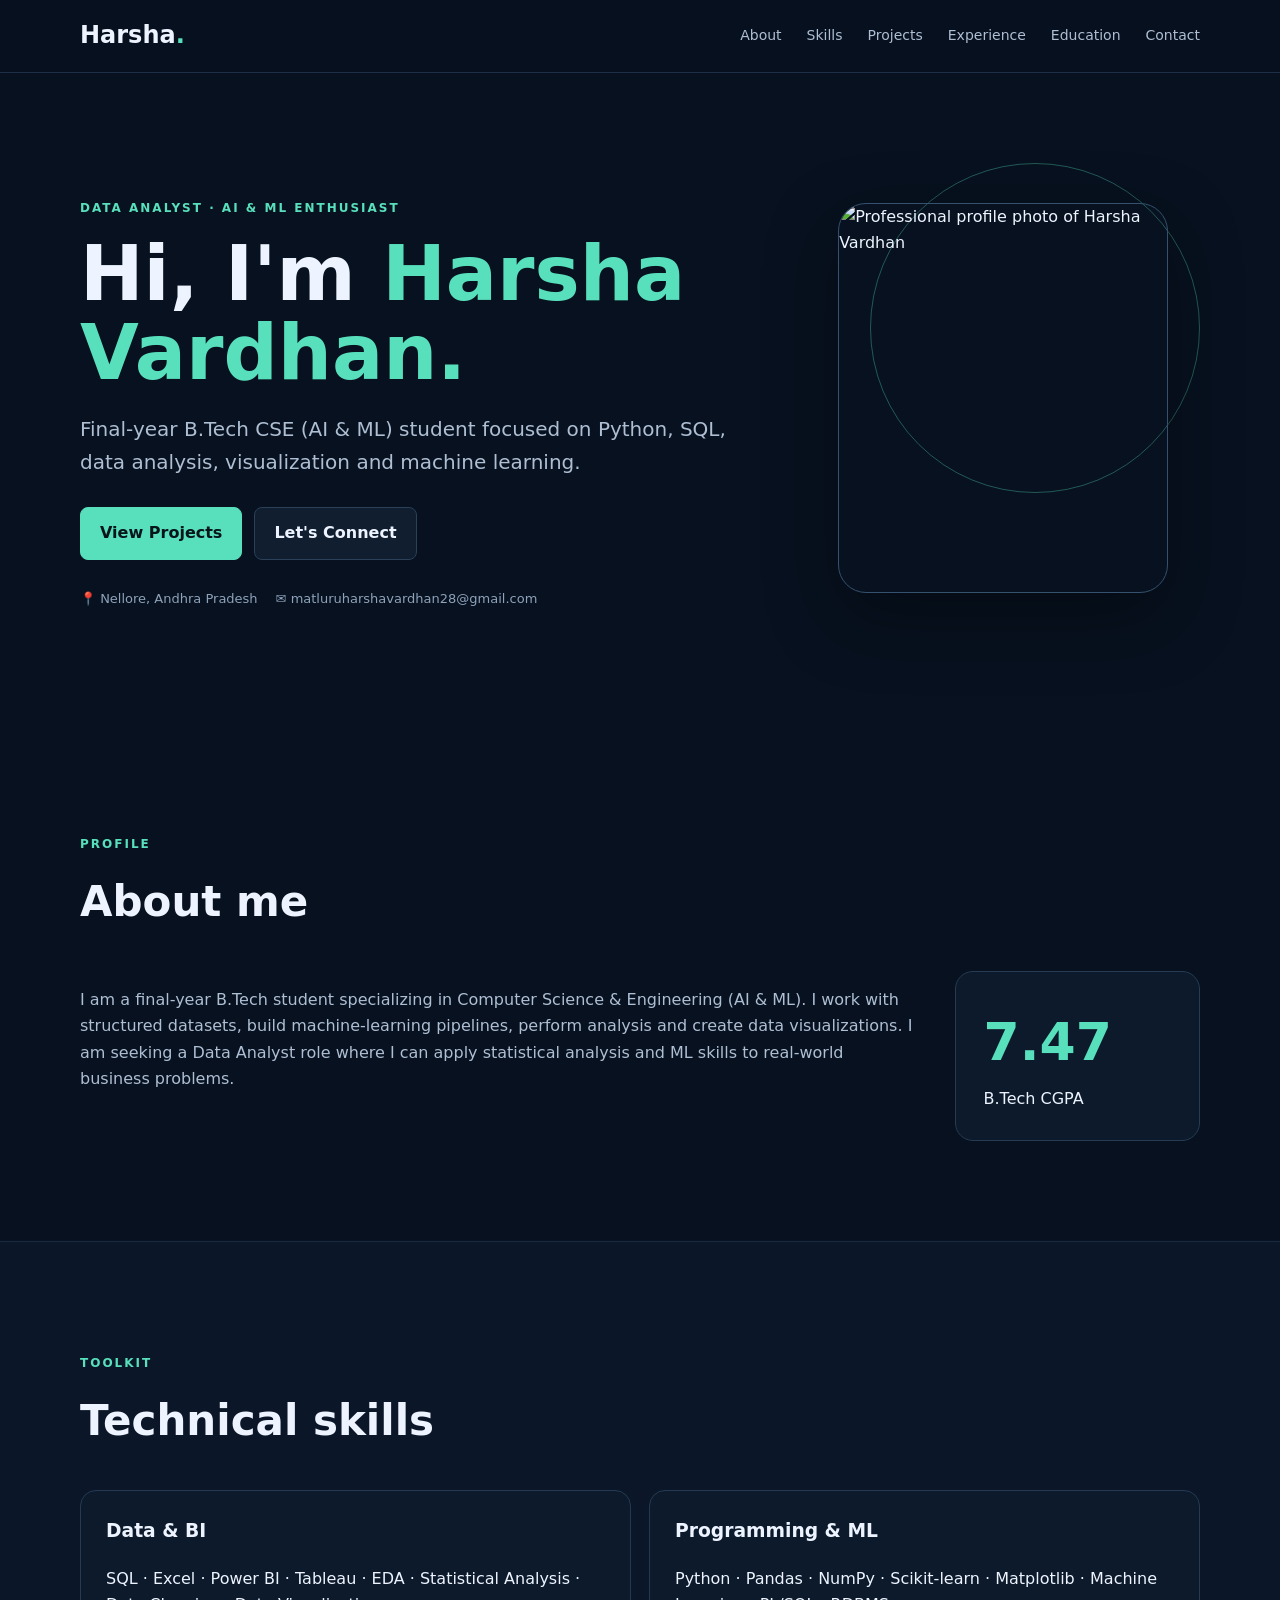
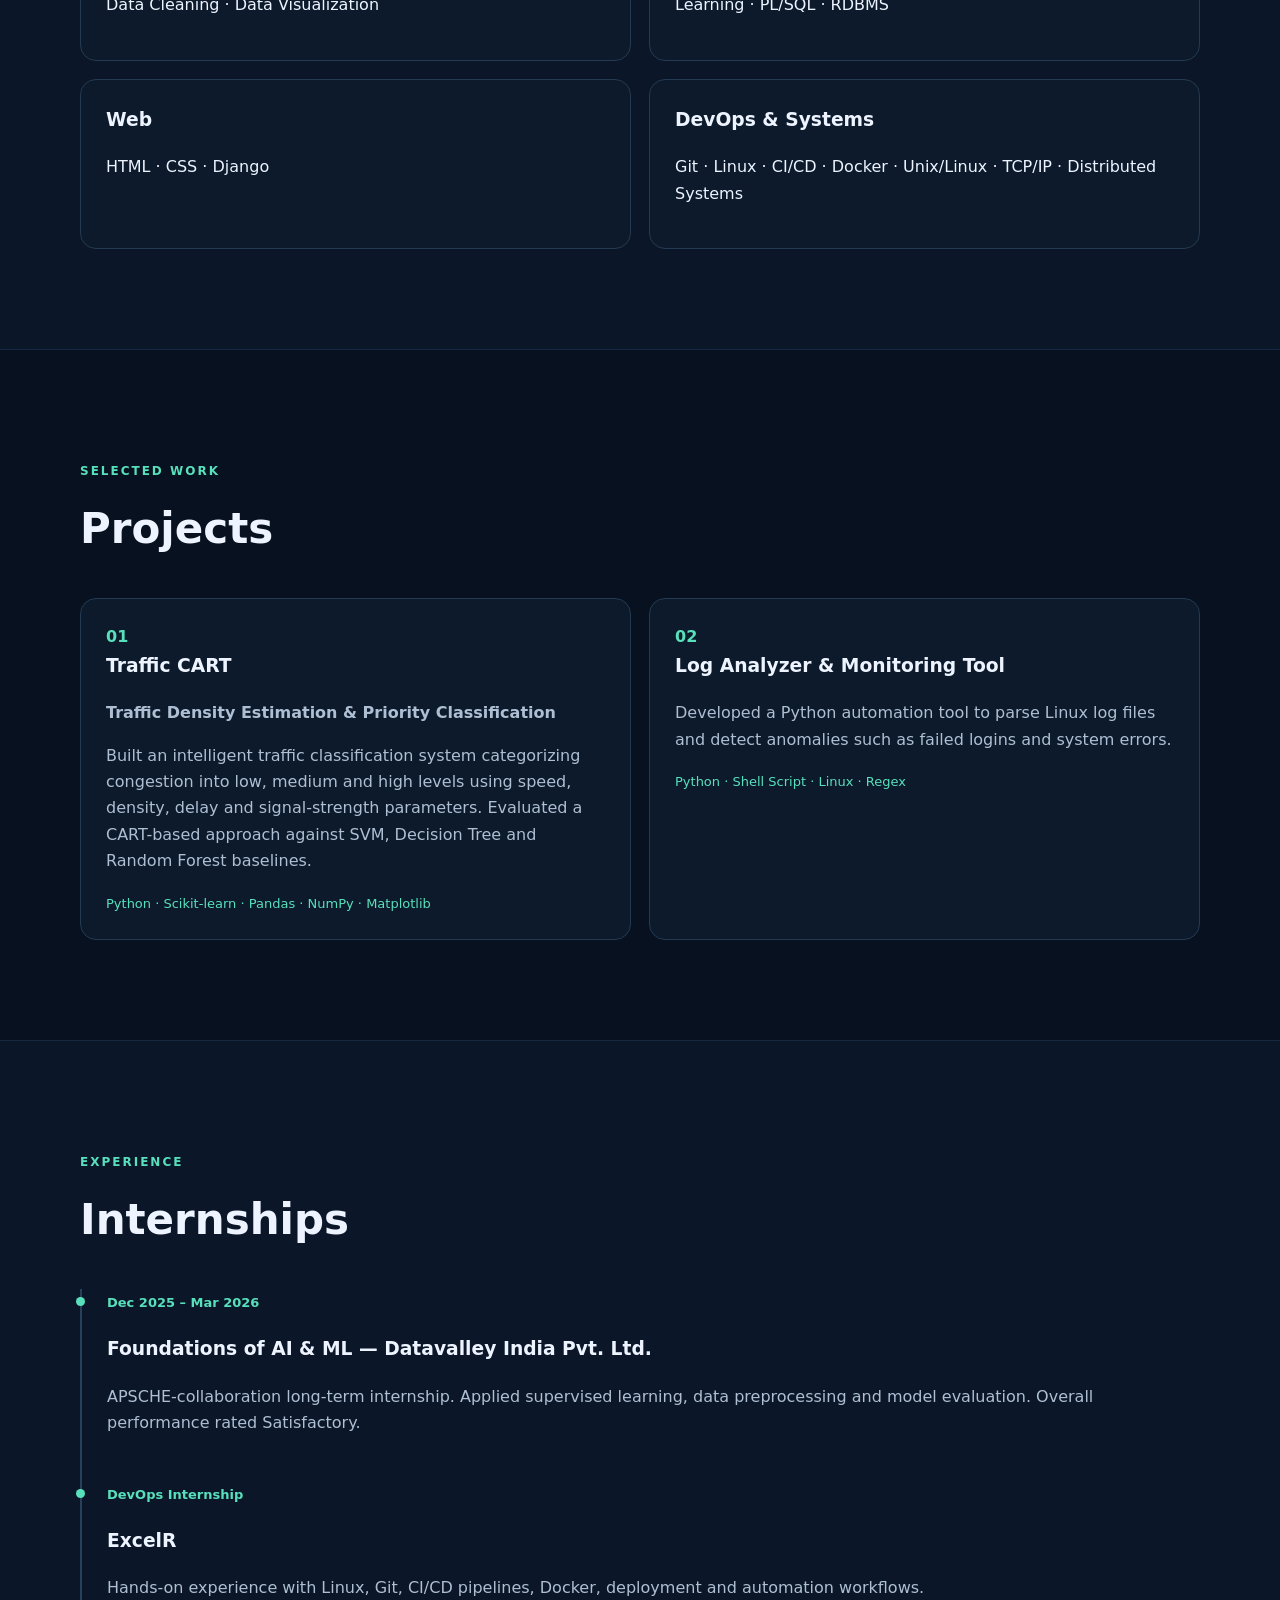
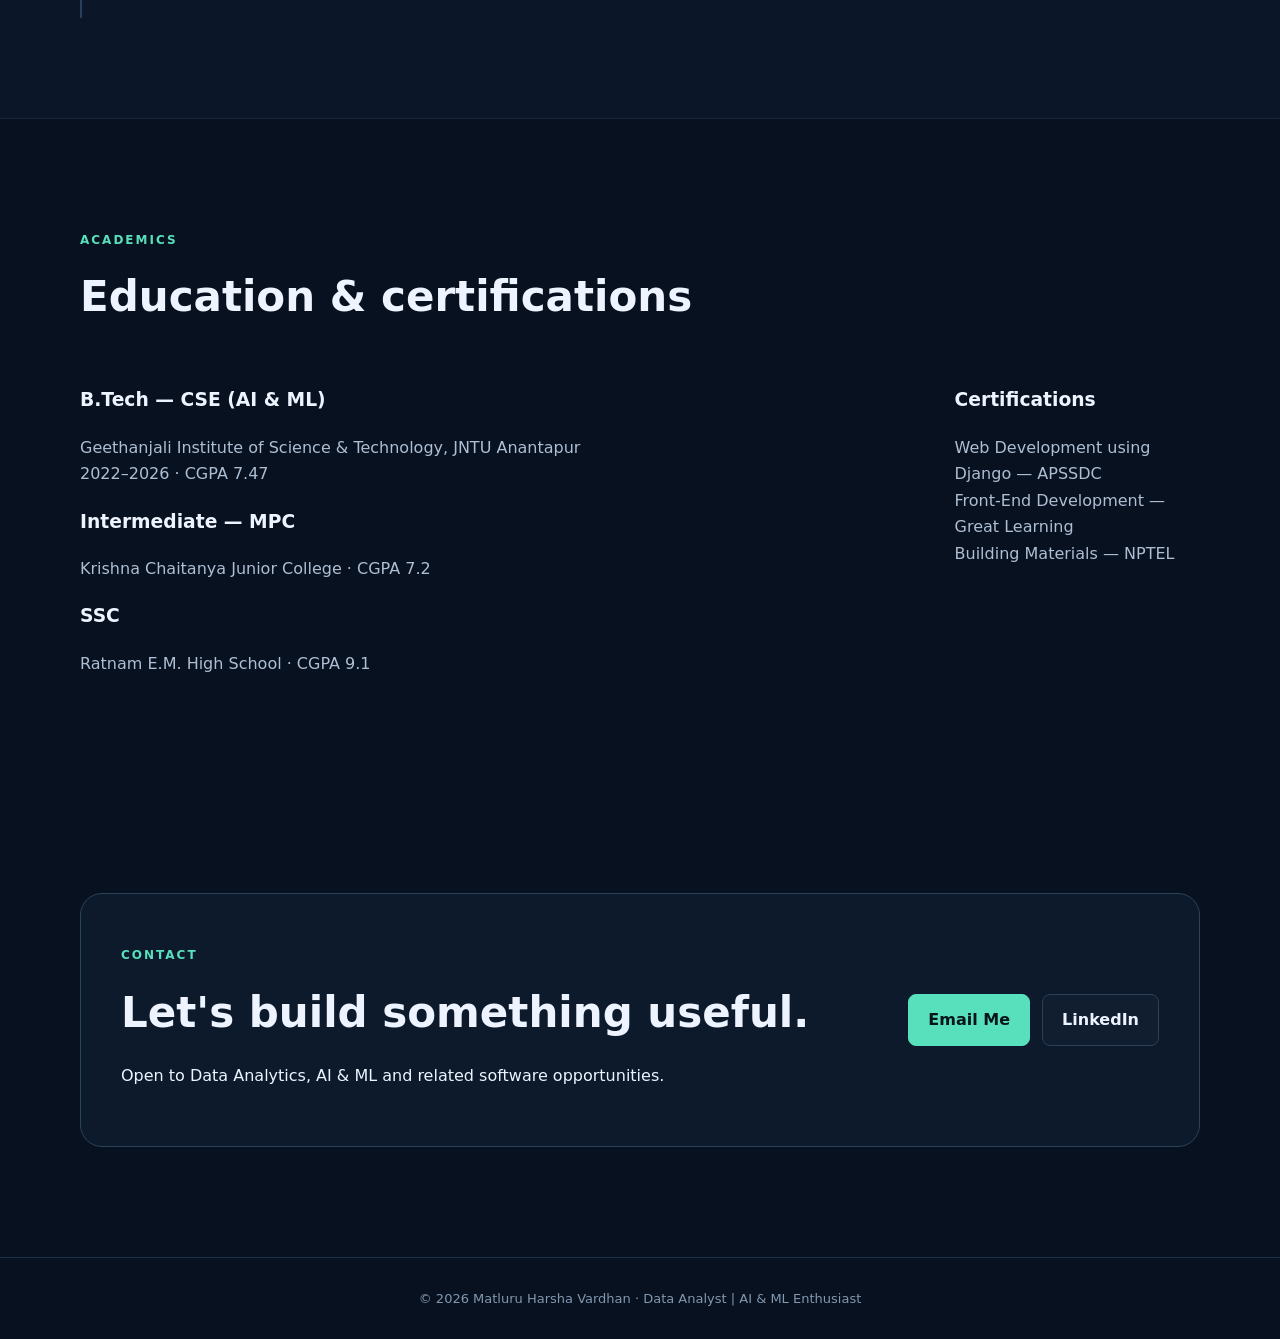
==== index.html @ 2df03ac8 "Add files via upload" ====
<!doctype html>
<html lang="en">
<head>
  <meta charset="utf-8">
  <meta name="viewport" content="width=device-width, initial-scale=1">
  <meta name="description" content="Portfolio of Matluru Harsha Vardhan — Data Analyst and AI & ML Enthusiast.">
  <title>Harsha Vardhan | Data Analyst</title>
  <link rel="stylesheet" href="styles.css">
</head>
<body>
<header class="site-header">
  <nav class="nav container">
    <a class="brand" href="#home">Harsha<span>.</span></a>
    <button class="menu" aria-label="Open menu">☰</button>
    <div class="nav-links">
      <a href="#about">About</a><a href="#skills">Skills</a><a href="#projects">Projects</a>
      <a href="#experience">Experience</a><a href="#education">Education</a><a href="#contact">Contact</a>
    </div>
  </nav>
</header>

<main>
<section id="home" class="hero container">
  <div class="hero-copy">
    <p class="eyebrow">DATA ANALYST · AI & ML ENTHUSIAST</p>
    <h1>Hi, I'm <strong>Harsha Vardhan.</strong></h1>
    <p class="lead">Final-year B.Tech CSE (AI & ML) student focused on Python, SQL, data analysis, visualization and machine learning.</p>
    <div class="actions">
      <a class="btn primary" href="#projects">View Projects</a>
      <a class="btn secondary" href="mailto:matluruharshavardhan28@gmail.com">Let's Connect</a>
    </div>
    <div class="quick">
      <span>📍 Nellore, Andhra Pradesh</span><span>✉ matluruharshavardhan28@gmail.com</span>
    </div>
  </div>
  <div class="photo-wrap">
    <div class="photo-ring"></div>
    <img src="assets/harsha-profile.png" alt="Professional profile photo of Harsha Vardhan">
  </div>
</section>

<section id="about" class="section container">
  <p class="eyebrow">PROFILE</p><h2>About me</h2>
  <div class="about-grid">
    <p>I am a final-year B.Tech student specializing in Computer Science & Engineering (AI & ML). I work with structured datasets, build machine-learning pipelines, perform analysis and create data visualizations. I am seeking a Data Analyst role where I can apply statistical analysis and ML skills to real-world business problems.</p>
    <div class="stat"><b>7.47</b><span>B.Tech CGPA</span></div>
  </div>
</section>

<section id="skills" class="section alt">
<div class="container"><p class="eyebrow">TOOLKIT</p><h2>Technical skills</h2>
<div class="skill-grid">
  <div><h3>Data & BI</h3><p>SQL · Excel · Power BI · Tableau · EDA · Statistical Analysis · Data Cleaning · Data Visualization</p></div>
  <div><h3>Programming & ML</h3><p>Python · Pandas · NumPy · Scikit-learn · Matplotlib · Machine Learning · PL/SQL · RDBMS</p></div>
  <div><h3>Web</h3><p>HTML · CSS · Django</p></div>
  <div><h3>DevOps & Systems</h3><p>Git · Linux · CI/CD · Docker · Unix/Linux · TCP/IP · Distributed Systems</p></div>
</div></div>
</section>

<section id="projects" class="section container"><p class="eyebrow">SELECTED WORK</p><h2>Projects</h2>
<div class="cards">
  <article class="card"><span class="number">01</span><h3>Traffic CART</h3><p><b>Traffic Density Estimation & Priority Classification</b></p><p>Built an intelligent traffic classification system categorizing congestion into low, medium and high levels using speed, density, delay and signal-strength parameters. Evaluated a CART-based approach against SVM, Decision Tree and Random Forest baselines.</p><div class="tags">Python · Scikit-learn · Pandas · NumPy · Matplotlib</div></article>
  <article class="card"><span class="number">02</span><h3>Log Analyzer & Monitoring Tool</h3><p>Developed a Python automation tool to parse Linux log files and detect anomalies such as failed logins and system errors.</p><div class="tags">Python · Shell Script · Linux · Regex</div></article>
</div></section>

<section id="experience" class="section alt"><div class="container"><p class="eyebrow">EXPERIENCE</p><h2>Internships</h2>
<div class="timeline">
  <article><span>Dec 2025 – Mar 2026</span><h3>Foundations of AI & ML — Datavalley India Pvt. Ltd.</h3><p>APSCHЕ-collaboration long-term internship. Applied supervised learning, data preprocessing and model evaluation. Overall performance rated Satisfactory.</p></article>
  <article><span>DevOps Internship</span><h3>ExcelR</h3><p>Hands-on experience with Linux, Git, CI/CD pipelines, Docker, deployment and automation workflows.</p></article>
</div></div></section>

<section id="education" class="section container"><p class="eyebrow">ACADEMICS</p><h2>Education & certifications</h2>
<div class="education-grid">
<div><h3>B.Tech — CSE (AI & ML)</h3><p>Geethanjali Institute of Science & Technology, JNTU Anantapur<br>2022–2026 · CGPA 7.47</p><h3>Intermediate — MPC</h3><p>Krishna Chaitanya Junior College · CGPA 7.2</p><h3>SSC</h3><p>Ratnam E.M. High School · CGPA 9.1</p></div>
<div><h3>Certifications</h3><p>Web Development using Django — APSSDC<br>Front-End Development — Great Learning<br>Building Materials — NPTEL</p></div>
</div></section>

<section id="contact" class="contact section"><div class="container contact-box">
<div><p class="eyebrow">CONTACT</p><h2>Let's build something useful.</h2><p>Open to Data Analytics, AI & ML and related software opportunities.</p></div>
<div class="actions"><a class="btn primary" href="mailto:matluruharshavardhan28@gmail.com">Email Me</a><a class="btn secondary" target="_blank" href="https://linkedin.com/in/harsha-vardhan-matluru">LinkedIn</a></div>
</div></section>
</main>
<footer>© 2026 Matluru Harsha Vardhan · Data Analyst | AI & ML Enthusiast</footer>
<script src="script.js"></script>
</body>
</html>
---- styles.css ----
*{box-sizing:border-box}html{scroll-behavior:smooth}body{margin:0;background:#07111f;color:#edf4ff;font-family:Inter,system-ui,-apple-system,Segoe UI,sans-serif;line-height:1.65}a{color:inherit;text-decoration:none}.container{width:min(1120px,92%);margin:auto}.site-header{position:sticky;top:0;z-index:20;background:rgba(7,17,31,.88);backdrop-filter:blur(14px);border-bottom:1px solid #1d3048}.nav{height:72px;display:flex;align-items:center;justify-content:space-between}.brand{font-size:24px;font-weight:800}.brand span,.eyebrow,.tags{color:#58e0bc}.nav-links{display:flex;gap:25px;color:#aebed3;font-size:14px}.nav-links a:hover{color:#58e0bc}.menu{display:none;background:none;border:0;color:white;font-size:25px}.hero{min-height:650px;display:grid;grid-template-columns:1.25fr .75fr;gap:70px;align-items:center}.eyebrow{font-size:12px;letter-spacing:2px;font-weight:800}.hero h1{font-size:clamp(44px,7vw,76px);line-height:1.05;margin:15px 0}.hero h1 strong{color:#58e0bc}.lead{font-size:20px;color:#aebed3;max-width:700px}.actions{display:flex;gap:12px;flex-wrap:wrap;margin:28px 0}.btn{display:inline-block;padding:12px 19px;border-radius:8px;font-weight:750;border:1px solid #2b4059}.primary{background:#58e0bc;color:#06141b;border-color:#58e0bc}.secondary{background:#101e30}.quick{display:flex;gap:18px;flex-wrap:wrap;color:#8ea2ba;font-size:13px}.photo-wrap{position:relative;display:flex;justify-content:center}.photo-wrap img{width:330px;height:390px;object-fit:cover;object-position:center top;border-radius:28px;border:1px solid #35516d;position:relative;z-index:2;box-shadow:0 25px 70px rgba(0,0,0,.35)}.photo-ring{position:absolute;width:330px;height:330px;border:1px solid #58e0bc;border-radius:50%;right:0;top:-40px;opacity:.35}.section{padding:100px 0}.section h2{font-size:42px;margin:8px 0 35px}.alt{background:#0b1728;border-top:1px solid #172941;border-bottom:1px solid #172941}.about-grid,.education-grid{display:grid;grid-template-columns:1.7fr .5fr;gap:40px}.about-grid p,.education-grid p,.card p,.timeline p{color:#aebed3}.stat{border:1px solid #263c55;border-radius:18px;padding:28px;display:flex;flex-direction:column;justify-content:center;background:#0c1a2b}.stat b{font-size:52px;color:#58e0bc}.skill-grid,.cards{display:grid;grid-template-columns:repeat(2,1fr);gap:18px}.skill-grid>div,.card{background:#0c1a2b;border:1px solid #243a53;border-radius:16px;padding:25px}.skill-grid h3,.card h3{margin-top:0}.number{color:#58e0bc;font-weight:800}.tags{font-size:13px;margin-top:18px}.timeline{display:grid;gap:28px;border-left:2px solid #28415b;padding-left:25px}.timeline article{position:relative}.timeline article:before{content:"";position:absolute;width:9px;height:9px;border-radius:50%;background:#58e0bc;left:-31px;top:8px}.timeline span{color:#58e0bc;font-size:13px;font-weight:700}.contact{padding-bottom:110px}.contact-box{border:1px solid #2a435d;border-radius:22px;padding:40px;display:flex;align-items:center;justify-content:space-between;gap:30px;background:#0c1a2b}.contact-box h2{margin-bottom:10px}footer{text-align:center;padding:30px;color:#8297b0;border-top:1px solid #1d3048;font-size:13px}@media(max-width:800px){.nav-links{display:none}.menu{display:block}.hero{grid-template-columns:1fr;padding:75px 0}.photo-wrap{order:-1}.photo-wrap img{width:250px;height:300px}.photo-ring{width:250px;height:250px}.skill-grid,.cards,.about-grid,.education-grid{grid-template-columns:1fr}.contact-box{display:block}.section{padding:70px 0}}
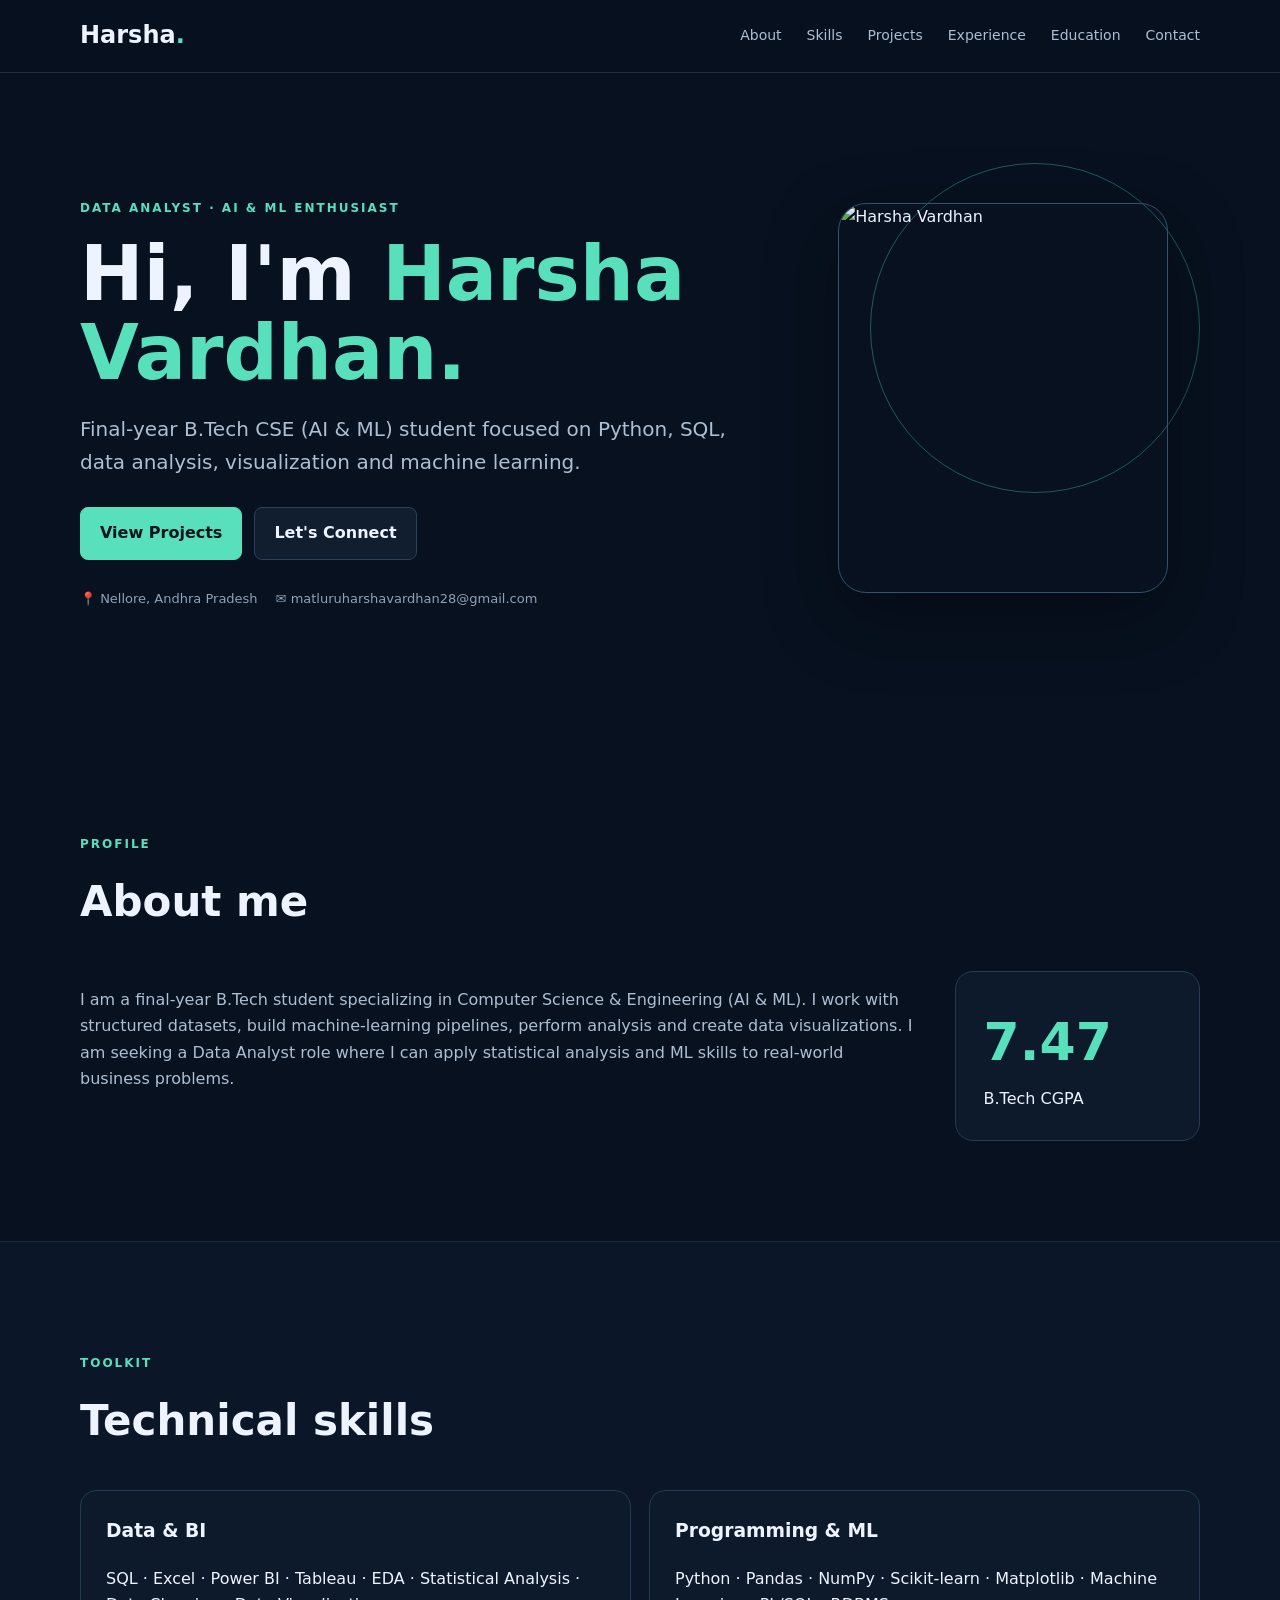
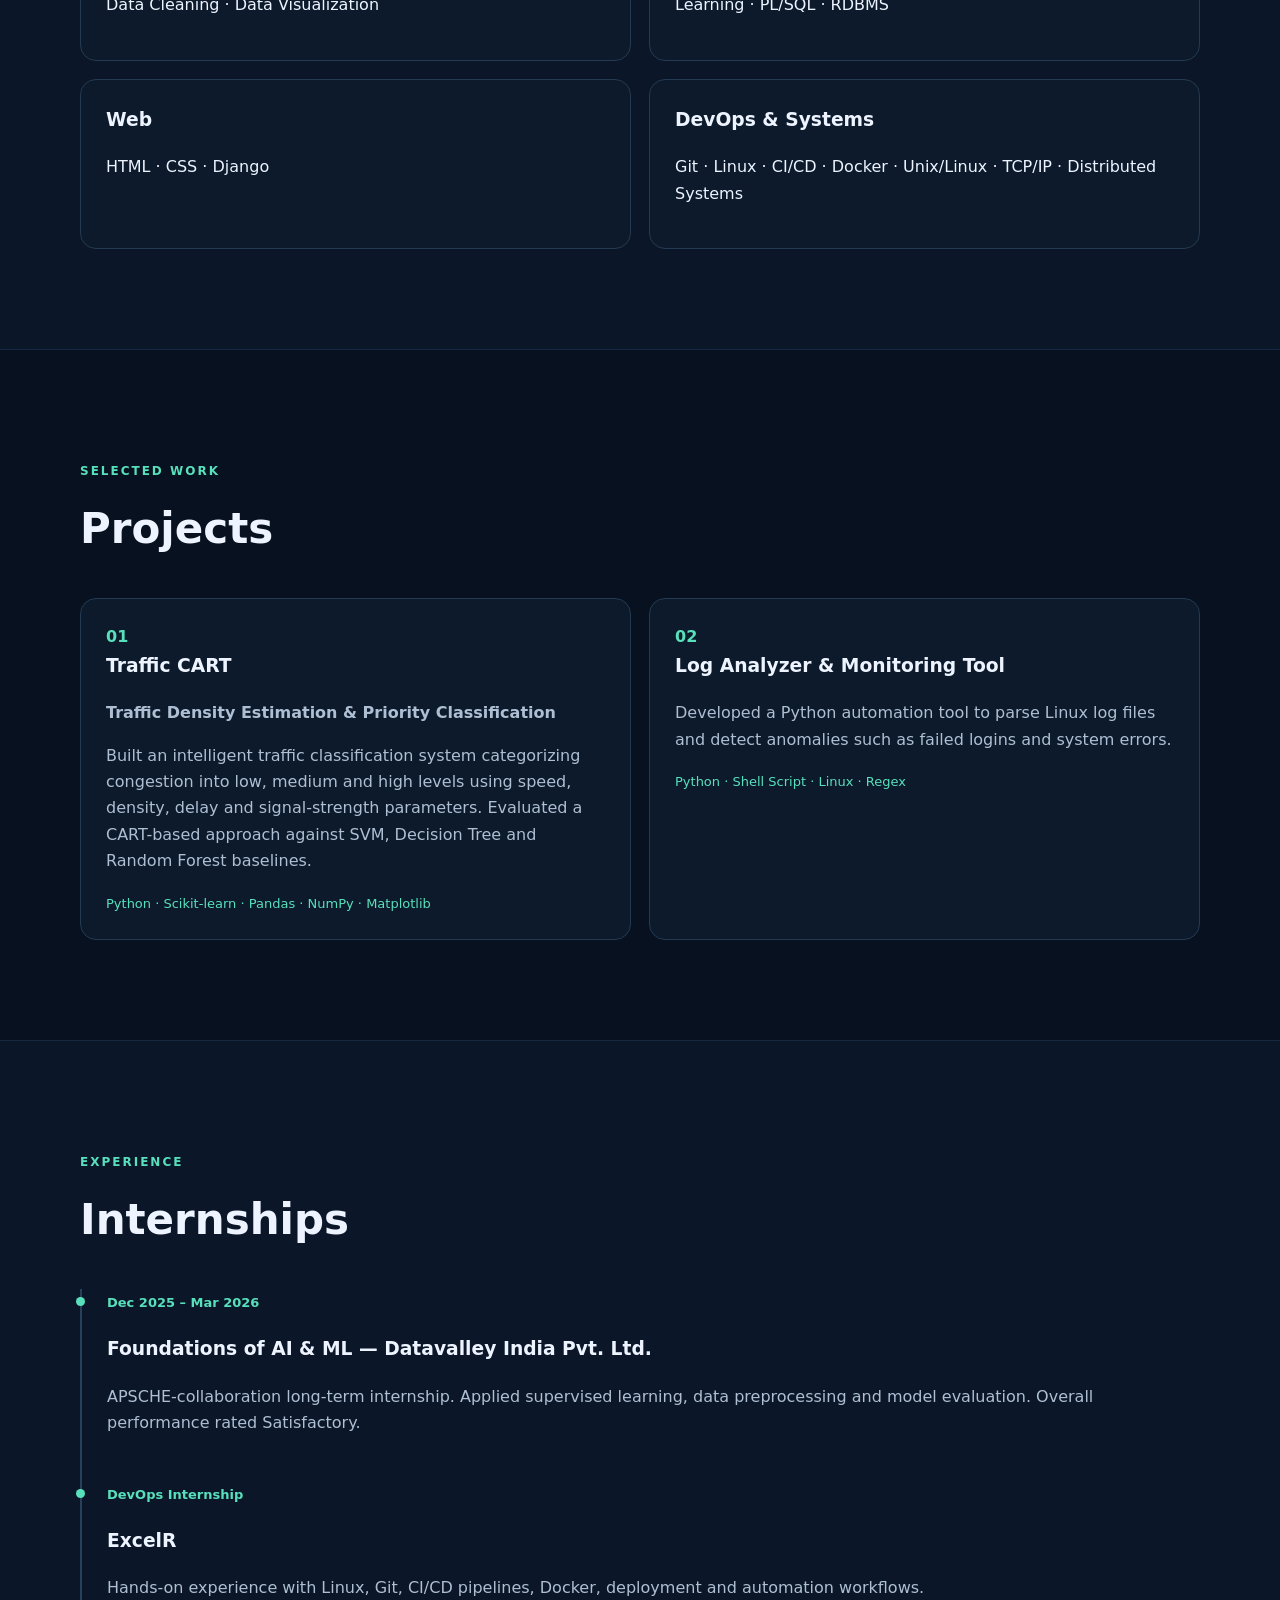
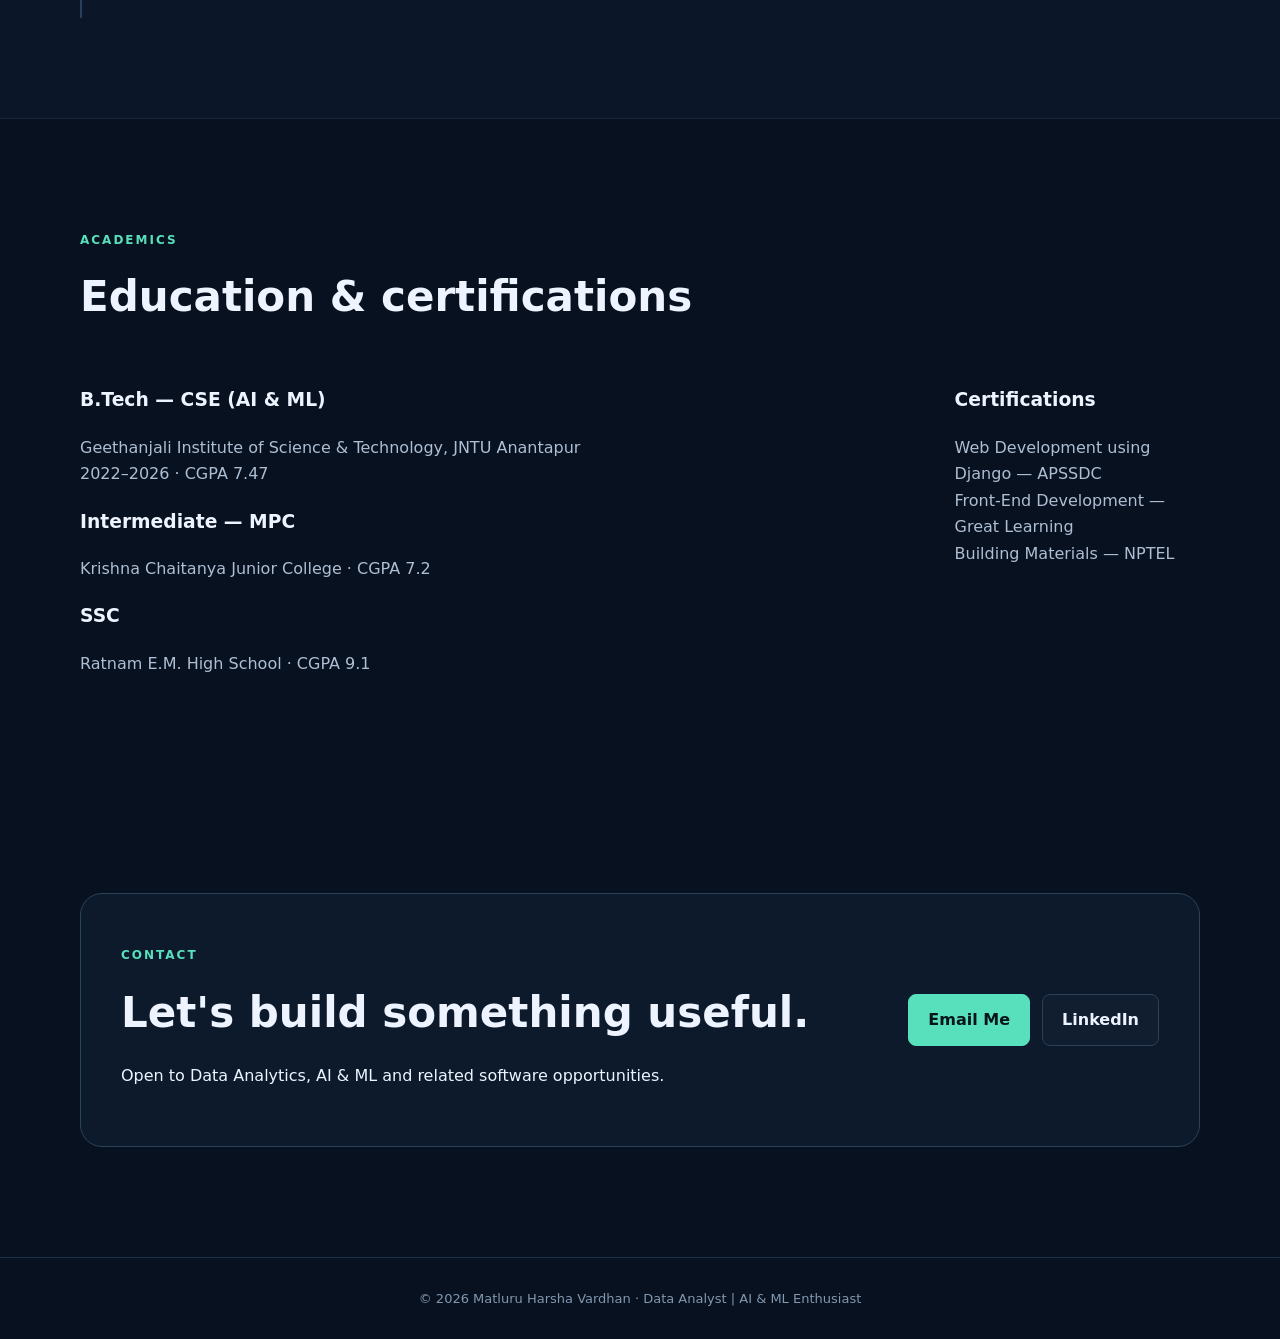
==== commit 7be688e5: "Change alt text for profile image Updated alt text for profile image to be more concise." ====
--- a/index.html
+++ b/index.html
@@ -35,7 +35,7 @@
   </div>
   <div class="photo-wrap">
     <div class="photo-ring"></div>
-    <img src="assets/harsha-profile.png" alt="Professional profile photo of Harsha Vardhan">
+    <img src="assets/harsha-profile.png" alt="Harsha Vardhan">
   </div>
 </section>
 
@@ -83,4 +83,4 @@
 <footer>© 2026 Matluru Harsha Vardhan · Data Analyst | AI & ML Enthusiast</footer>
 <script src="script.js"></script>
 </body>
-</html>+</html>
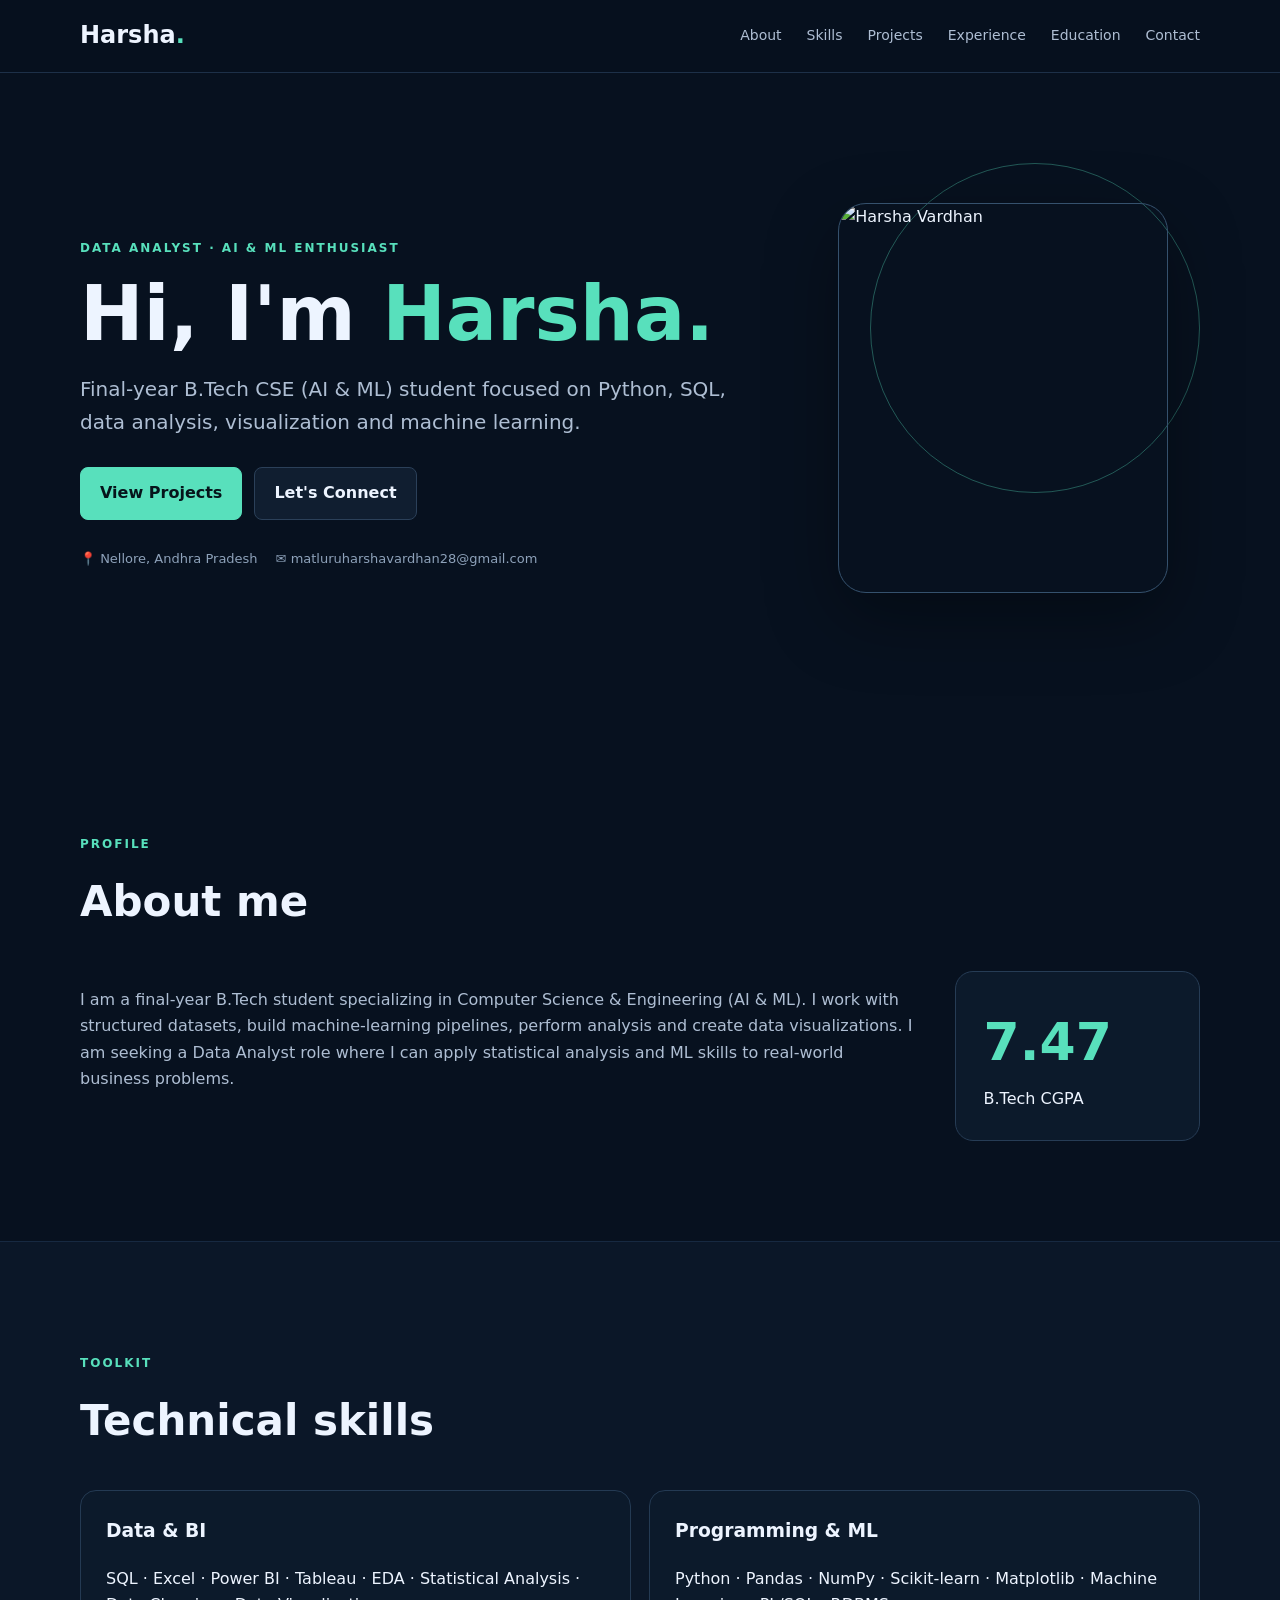
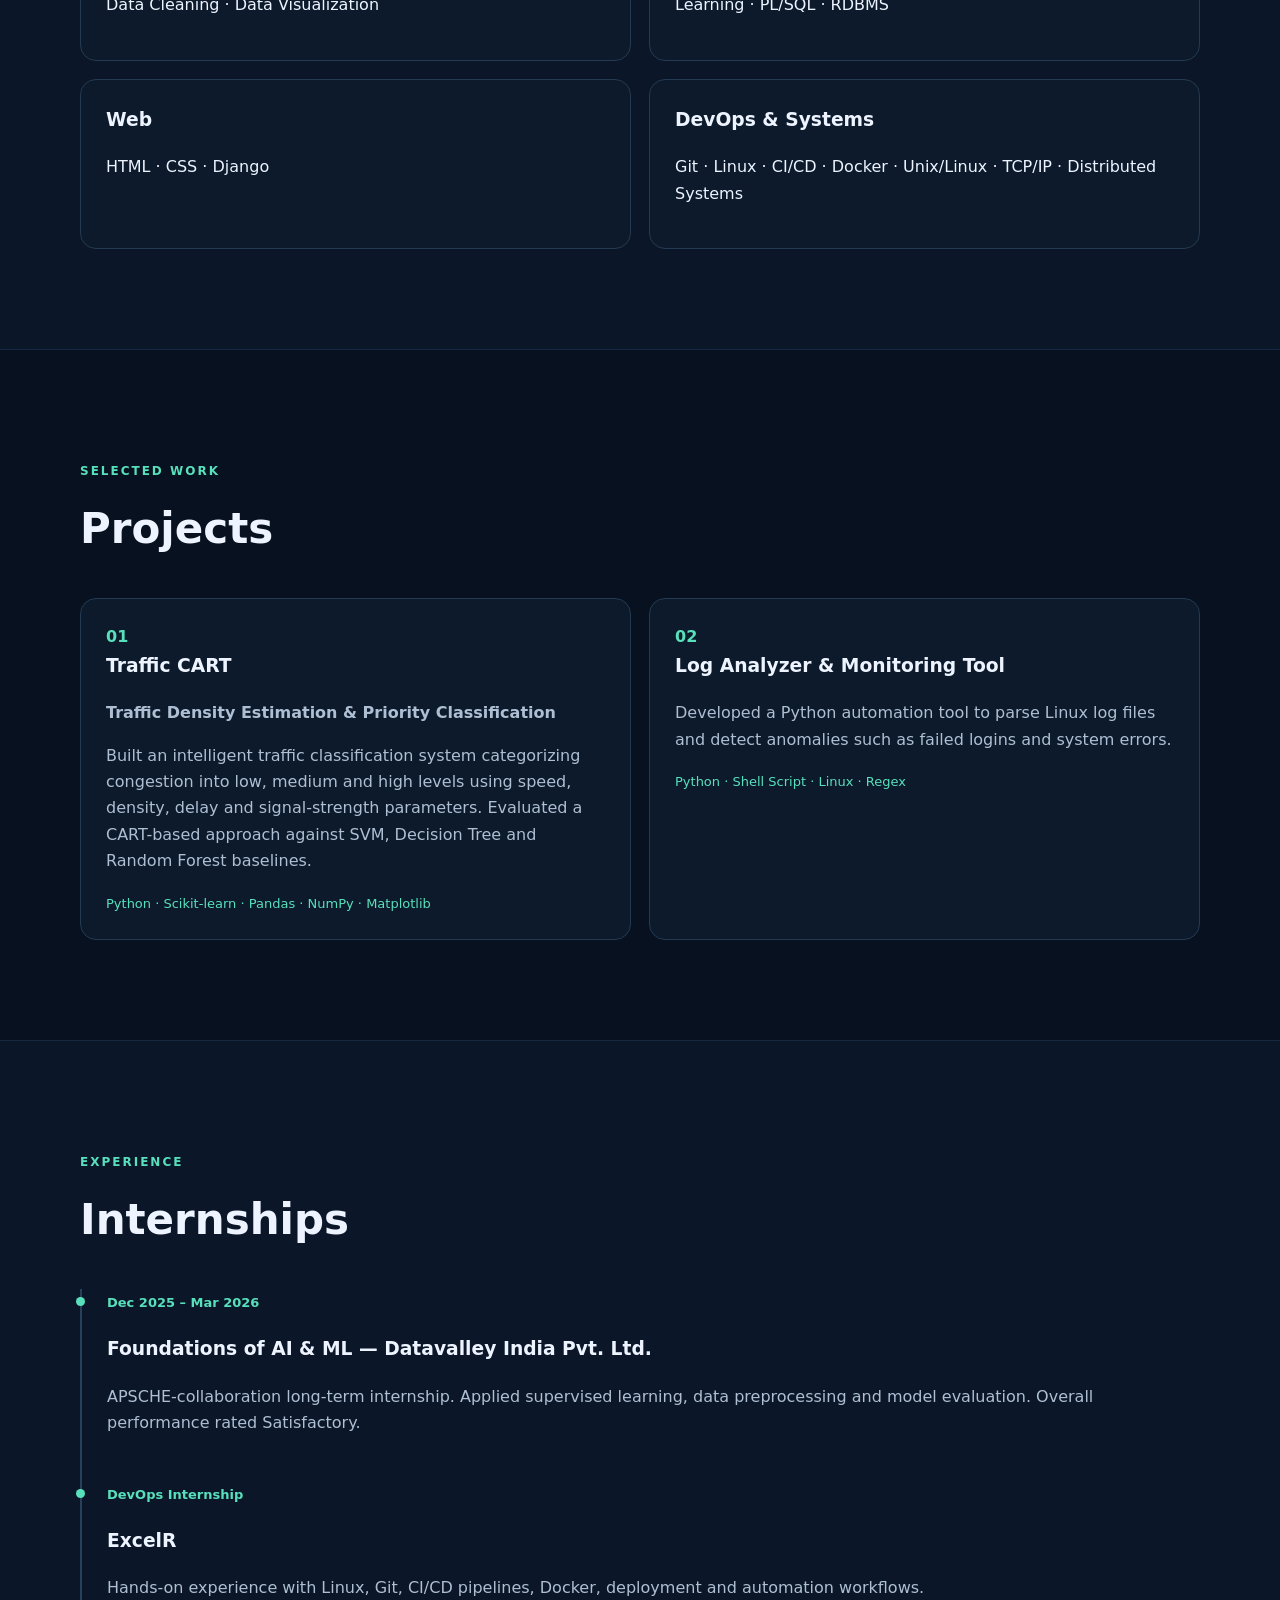
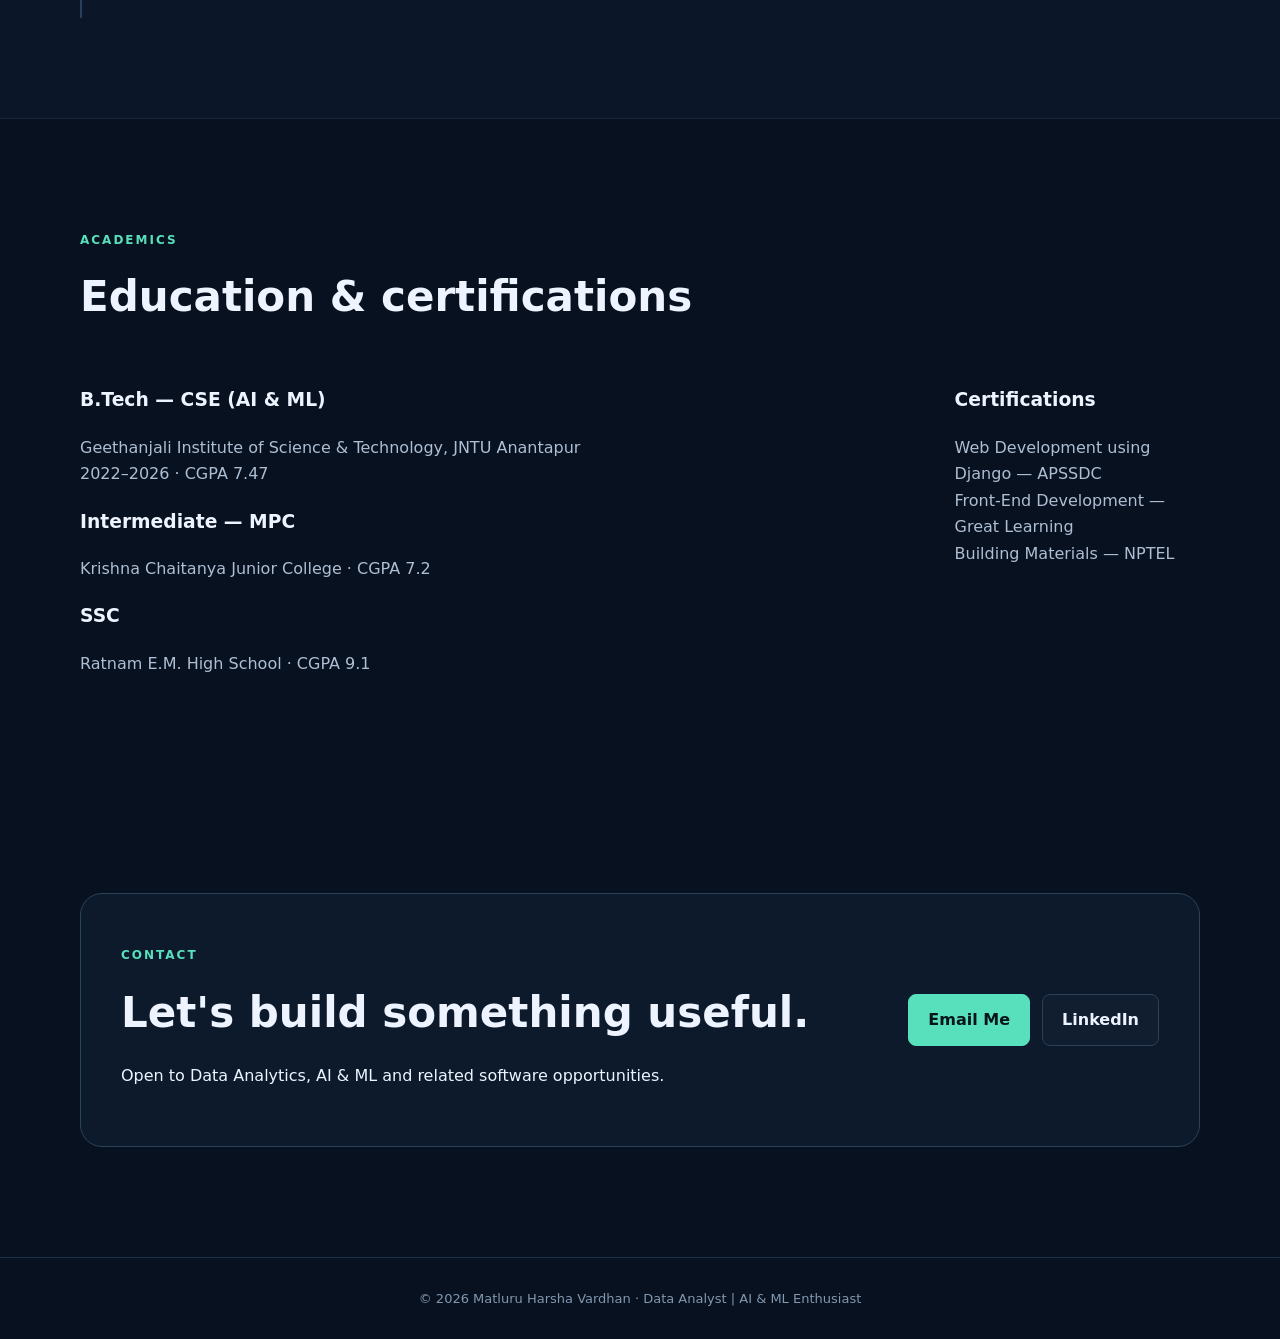
==== commit 5d471506: "Update name from 'Harsha Vardhan' to 'Harsha'" ====
--- a/index.html
+++ b/index.html
@@ -23,7 +23,7 @@
 <section id="home" class="hero container">
   <div class="hero-copy">
     <p class="eyebrow">DATA ANALYST · AI & ML ENTHUSIAST</p>
-    <h1>Hi, I'm <strong>Harsha Vardhan.</strong></h1>
+    <h1>Hi, I'm <strong>Harsha.</strong></h1>
     <p class="lead">Final-year B.Tech CSE (AI & ML) student focused on Python, SQL, data analysis, visualization and machine learning.</p>
     <div class="actions">
       <a class="btn primary" href="#projects">View Projects</a>
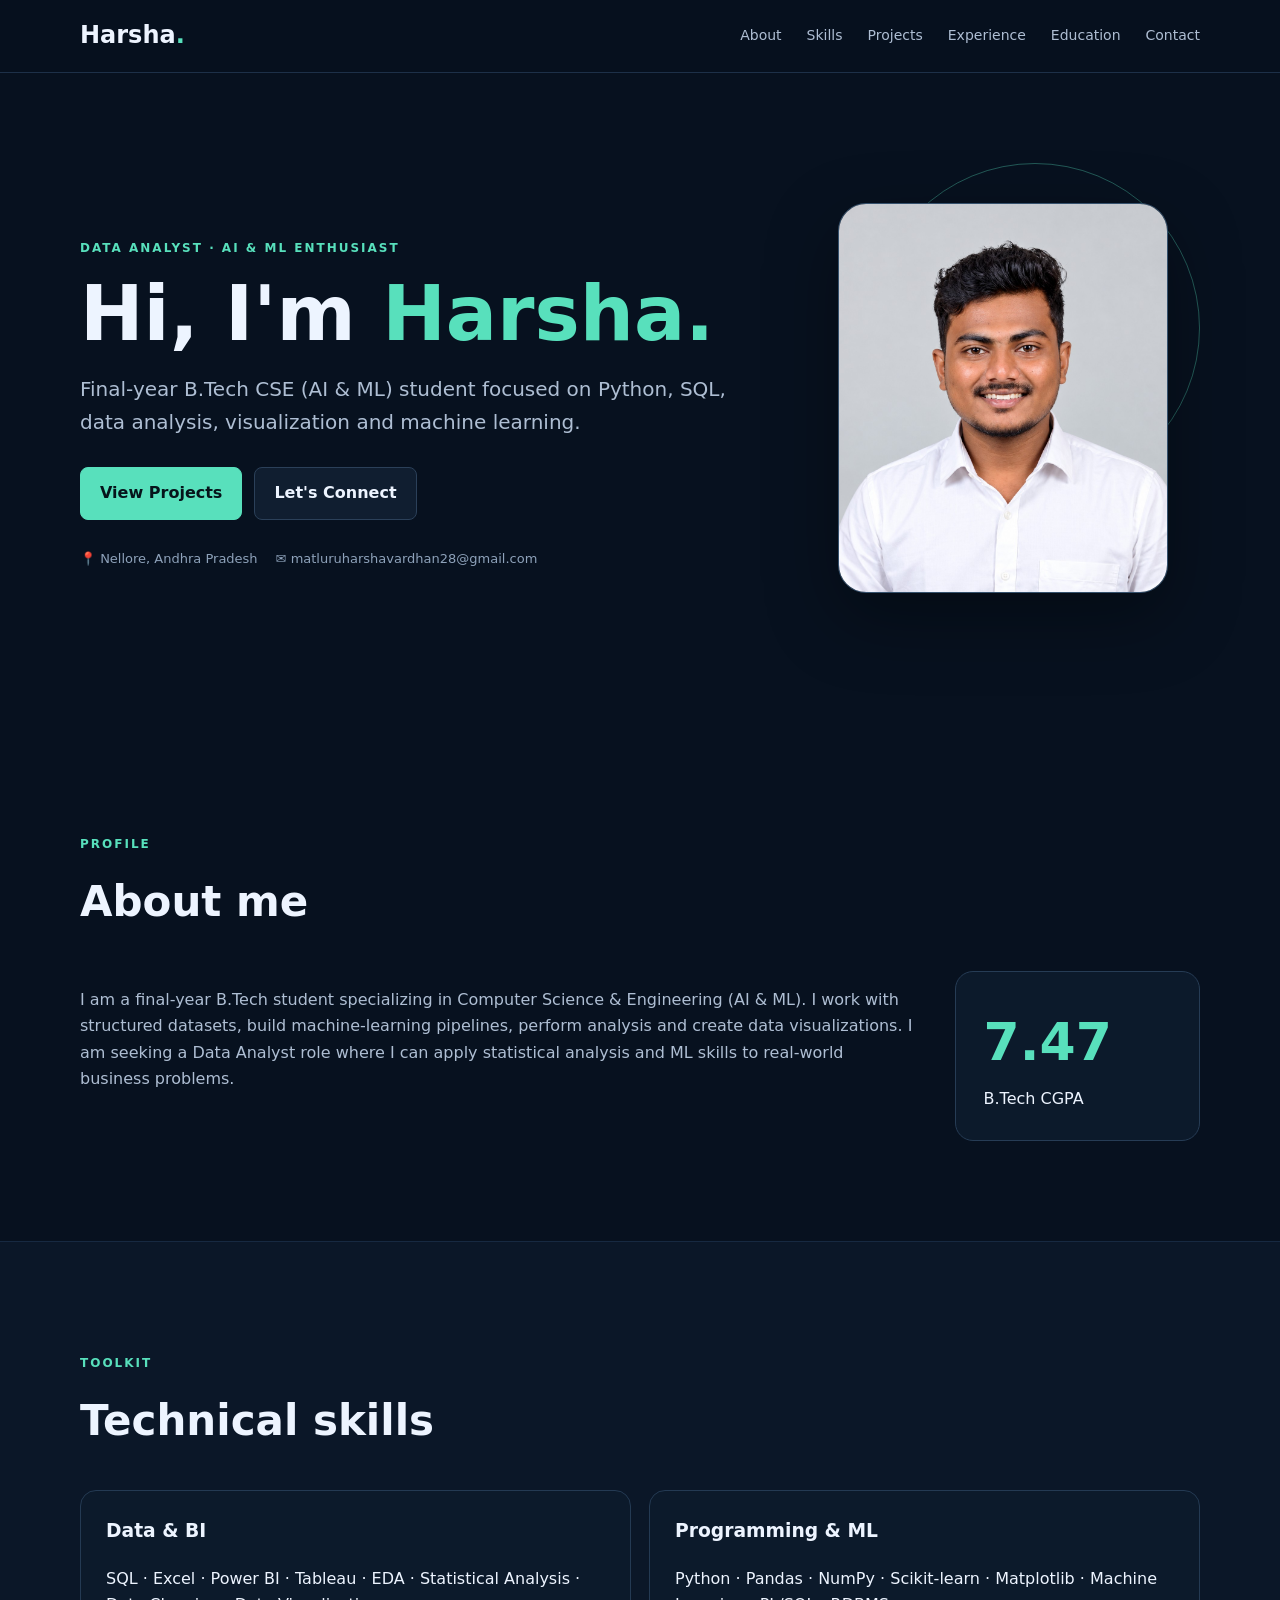
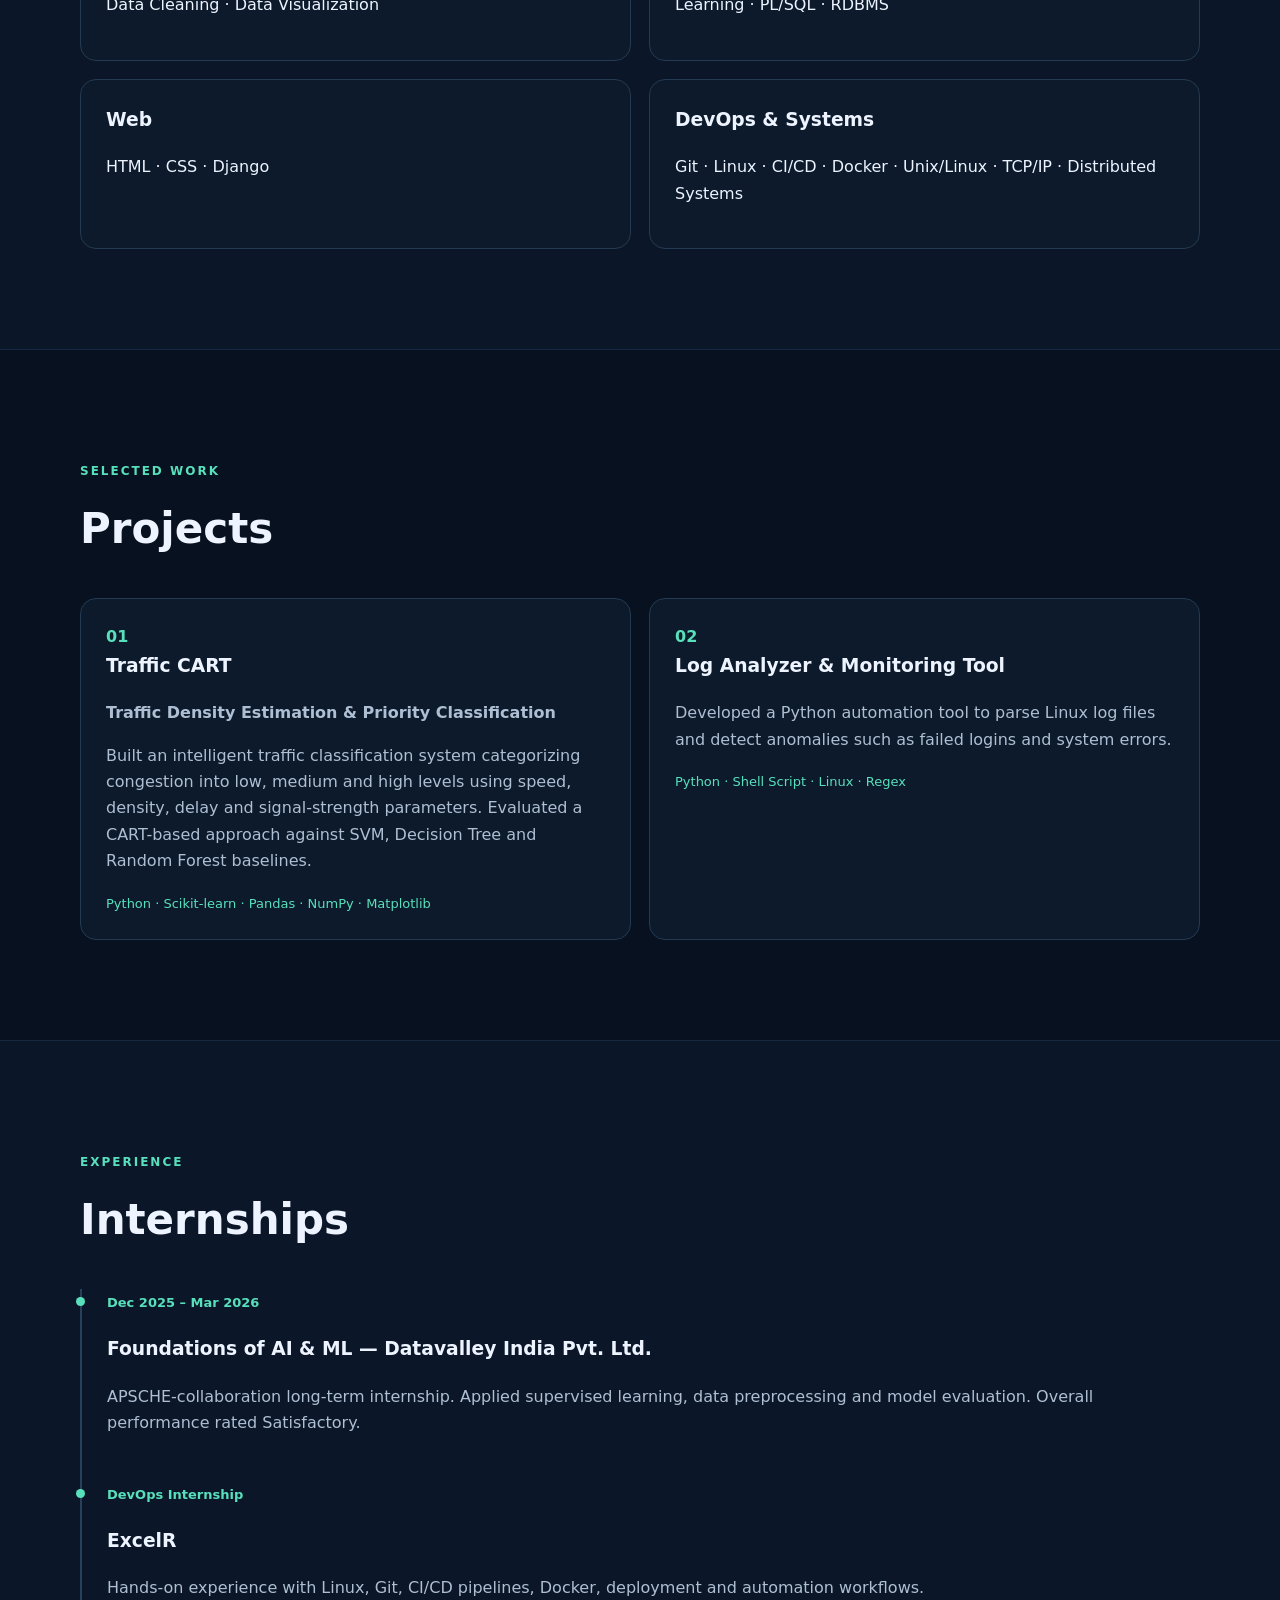
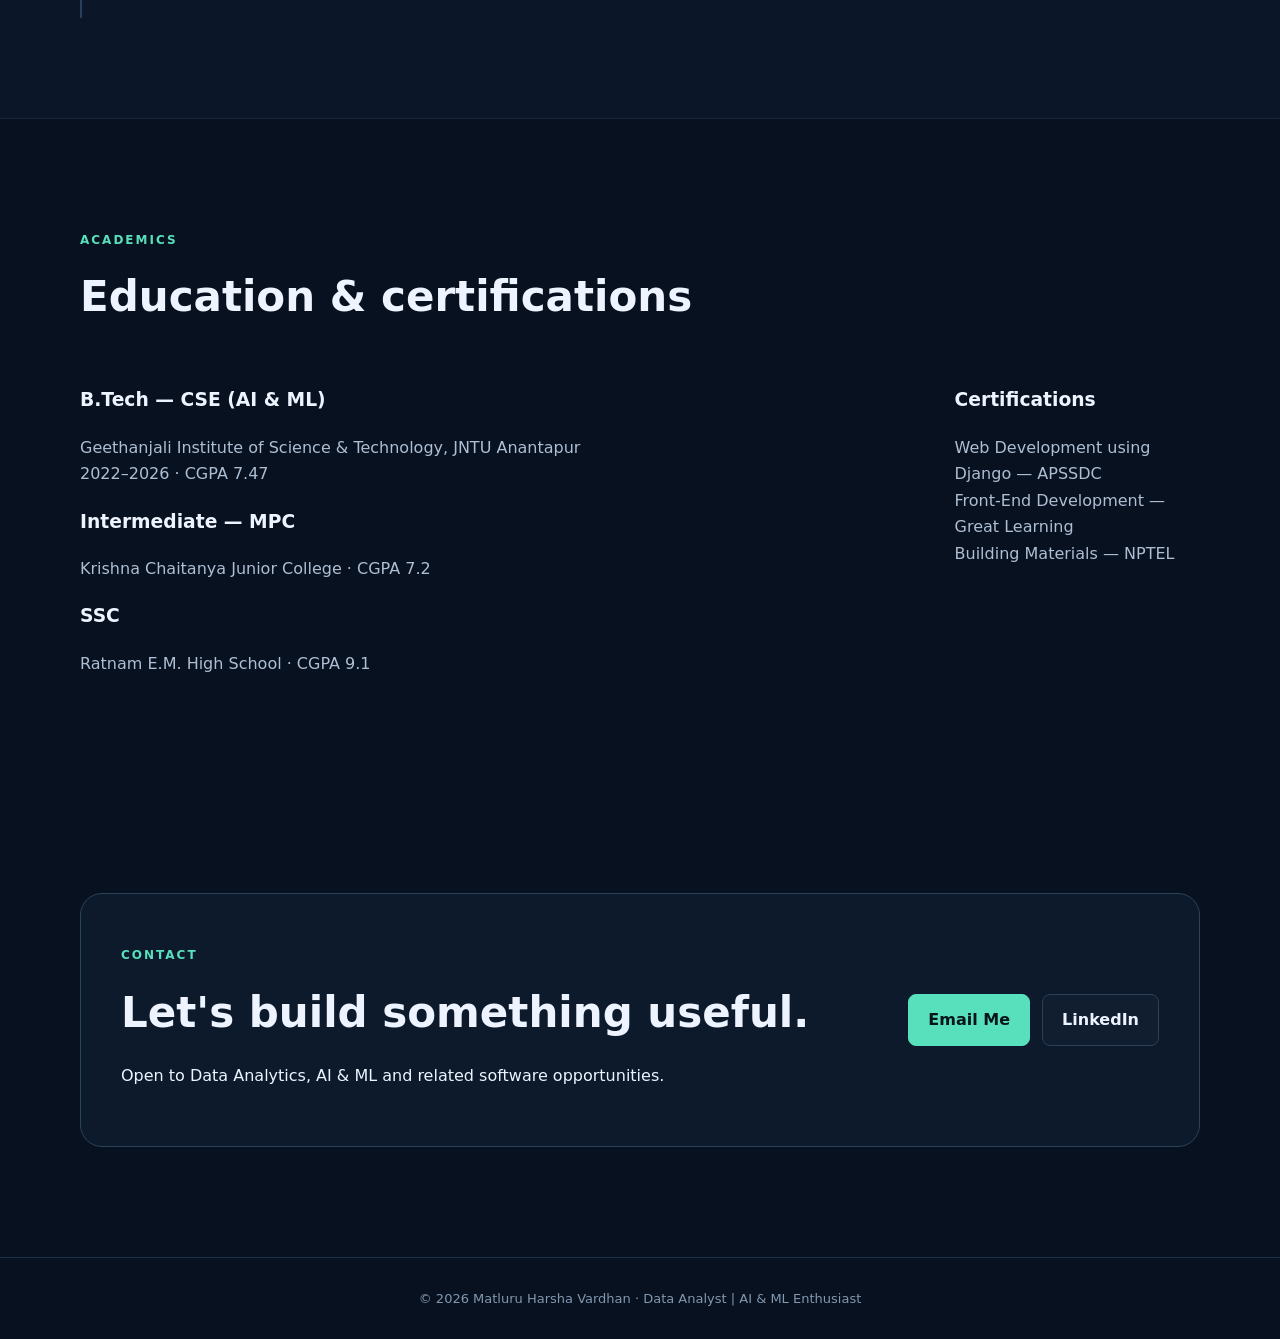
==== commit 31016ed9: "Update image source for profile picture" ====
--- a/index.html
+++ b/index.html
@@ -35,7 +35,7 @@
   </div>
   <div class="photo-wrap">
     <div class="photo-ring"></div>
-    <img src="assets/harsha-profile.png" alt="Harsha Vardhan">
+    <img src="harsha-profile.png" alt="Harsha Vardhan" class="profile-image">
   </div>
 </section>
 
